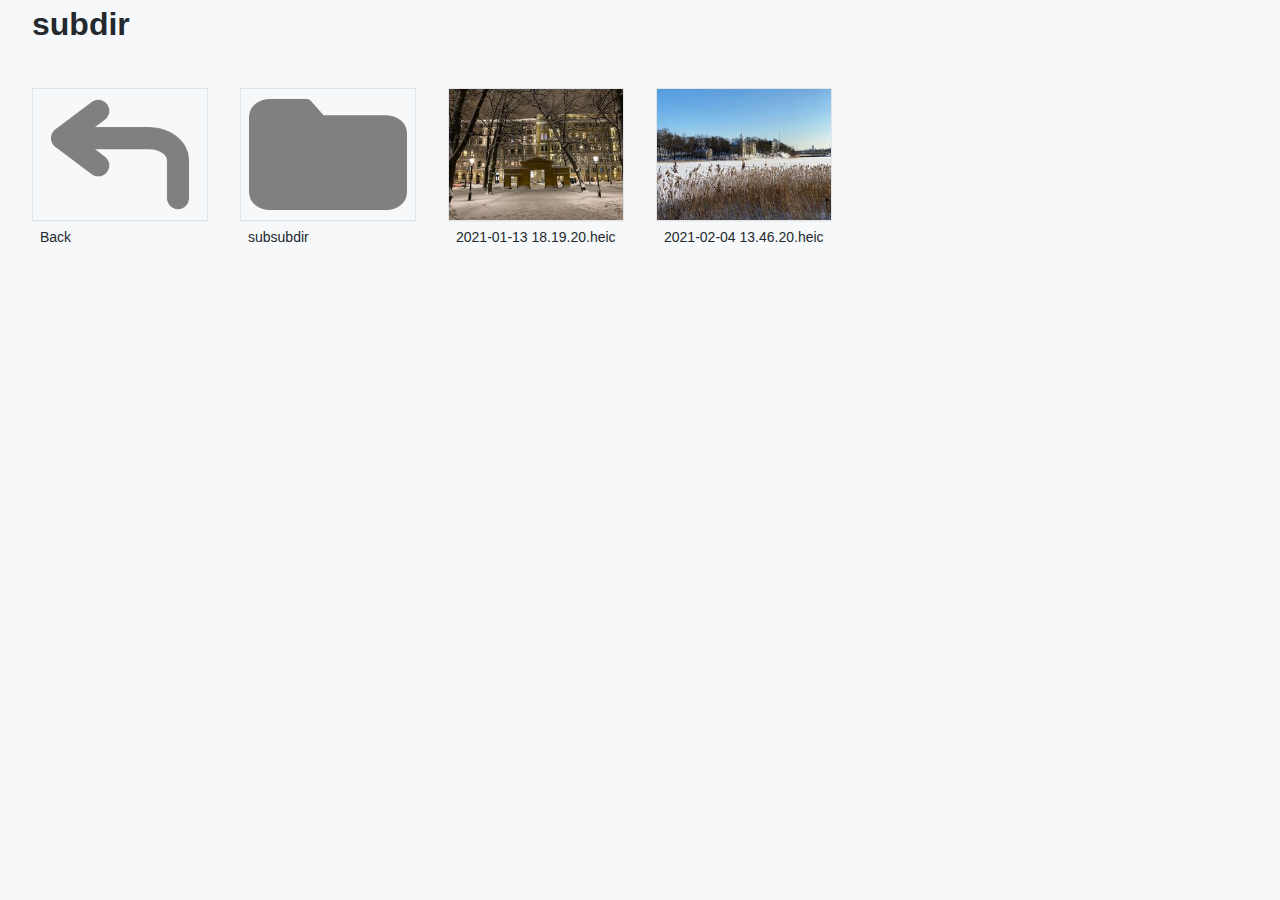
==== testing/gallery/subdir/index.html @ 71ba4998 "Merge pull request #3 from tonimelisma/rewrite" ====
<!DOCTYPE html>
<html lang="en">

<head>
  <title>subdir</title>
    <meta name="viewport" content="width=device-width, initial-scale=1">
    <meta charset="utf-8">
	
      <link href="../fastgallery.css" rel="stylesheet">
	
      <link href="../primer.css" rel="stylesheet">
	
 </head>

 <body class="bg-gray">
    <div id="thumbnails">
        <h1 class="px-2 pb-2 my-0 m-md-3 m-lg-4">subdir</h1>

        <!-- Thumbnail view. First subfolders. -->
        <div class="container-xl m-0 m-md-2 m-lg-3">
    
    
            <div class="col-4 col-md-3 col-lg-2 float-left p-md-2 p-lg-3">
                <a href="../">
                    <img class="box border border-gray box-shadow width-fit" src="../back.png" alt="Back">
                </a>
                <span class="px-2 pb-2 width-fit css-truncate css-truncate-target">Back</span>
            </div>
    

	
            <div class="col-4 col-md-3 col-lg-2 float-left p-md-2 p-lg-3">
                <a href="subsubdir">
                    <img class="box border border-gray box-shadow width-fit" src="../folder.png" alt="subsubdir">
                </a>
                <span class="px-2 pb-2 width-fit css-truncate css-truncate-target">subsubdir</span>
            </div>
	

	
            <div class="col-4 col-md-3 col-lg-2 float-left p-md-2 p-lg-3">
                <img class="box border border-gray box-shadow width-fit" src="_thumbnail/2021-01-13 18.19.20.jpg" alt="2021-01-13 18.19.20.heic" onclick="changePicture(0);displayModal(true);">
                <span class="px-2 pb-2 width-fit css-truncate css-truncate-target">2021-01-13 18.19.20.heic</span>
			</div>
	
            <div class="col-4 col-md-3 col-lg-2 float-left p-md-2 p-lg-3">
                <img class="box border border-gray box-shadow width-fit" src="_thumbnail/2021-02-04 13.46.20.jpg" alt="2021-02-04 13.46.20.heic" onclick="changePicture(1);displayModal(true);">
                <span class="px-2 pb-2 width-fit css-truncate css-truncate-target">2021-02-04 13.46.20.heic</span>
			</div>
	

        </div>
    </div>

    <!-- Modal which shows individual pictures full-screen.
         Covers thumbnail view. Hidden by default, unless URL contains
         hashtag and thumbnail name. -->
    <div class="position-fixed top-0 left-0 width-full height-full d-flex flex-column flex-justify-center flex-items-center box border border-gray box-shadow bg-gray" id="modal" hidden>
        <div class="bg-gray clearfix position-absolute top-0 p-1" id="modalHeader">
            <div class="float-right modalControl float-left" onclick="displayModal(false);">
                <i data-feather="x"></i>
            </div>
            <div class="float-right modalControl float-left">
                <a href="#" id="modalDownload" download>
                    <i data-feather="download"></i>
                </a>
            </div>
        </div>
        <div id="modalMedia" class="d-flex flex-justify-center"></div>
        <div class="bg-gray position-absolute bottom-0 d-flex flex-justify-center p-1" id="modalFooter">
            <div class="float-left modalControl float-left" onclick="prevPicture();">
                <i data-feather="chevron-left"></i>
            </div>
            <div class="mx-auto float-left width-fit css-truncate css-truncate-target" id="modalDescription"></div>
            <div class="float-right modalControl float-left" onclick="nextPicture();">
                <i data-feather="chevron-right"></i>
            </div>
        </div>
    </div>

    <!-- Statically generated javascript array of pictures on this page -->
    <script>
        const pictures = [
	
	
	{
		thumbnail: "_thumbnail/2021-01-13 18.19.20.jpg",
		fullsize: "_fullsize/2021-01-13 18.19.20.jpg",
		original: "_original/2021-01-13 18.19.20.heic",
		filename: "2021-01-13 18.19.20.heic"
	}
	
	,
	{
		thumbnail: "_thumbnail/2021-02-04 13.46.20.jpg",
		fullsize: "_fullsize/2021-02-04 13.46.20.jpg",
		original: "_original/2021-02-04 13.46.20.heic",
		filename: "2021-02-04 13.46.20.heic"
	}
	
    ]
    </script>
	
      <script src="../fastgallery.js"></script>
	
      <script src="../feather.min.js"></script>
	
    <script>
        feather.replace()
    </script>

 </body>
</html>
---- testing/gallery/fastgallery.css ----
.box {
    cursor: pointer;
}

#modalMedia {
    max-width: 100%;
    max-height: calc(100% - 74px);
}

.modalImage {
    object-fit: scale-down;
    max-width: 100%;
}

video {
    max-width: 100%;
    max-height: 100%;
}

#modalDownload {
    color: inherit;
}

#modalHeader,
#modalFooter {
    height: 37px;
    width: 360px;
}

.modalControl:hover,
.modalControl:focus {
    background-color: rgba(0, 0, 0, 0.2);
}
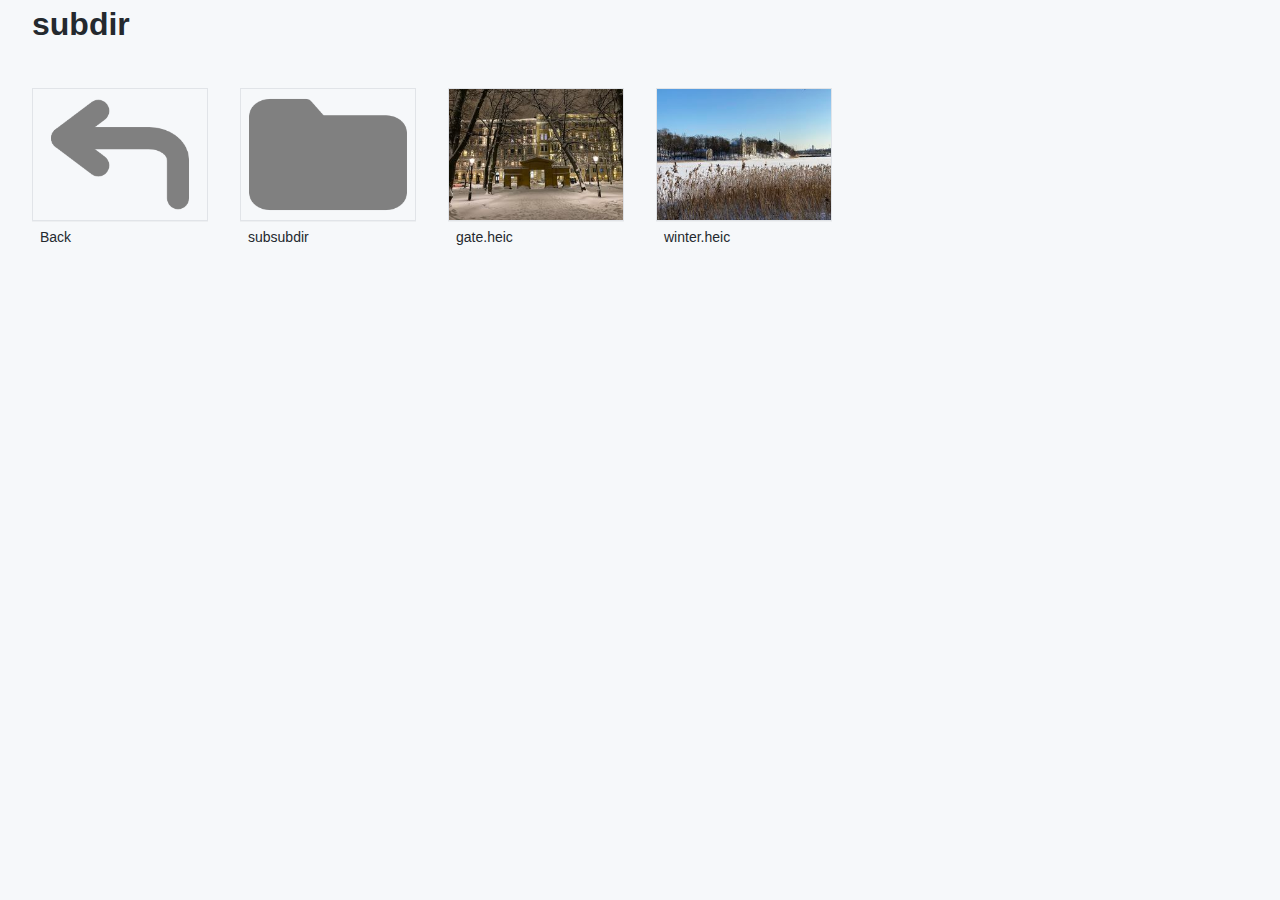
==== commit 2990ed04: "PWA capabilities alpha" ====
--- a/testing/gallery/subdir/index.html
+++ b/testing/gallery/subdir/index.html
@@ -39,13 +39,13 @@
 
 	
             <div class="col-4 col-md-3 col-lg-2 float-left p-md-2 p-lg-3">
-                <img class="box border border-gray box-shadow width-fit" src="_thumbnail/2021-01-13 18.19.20.jpg" alt="2021-01-13 18.19.20.heic" onclick="changePicture(0);displayModal(true);">
-                <span class="px-2 pb-2 width-fit css-truncate css-truncate-target">2021-01-13 18.19.20.heic</span>
+                <img class="box border border-gray box-shadow width-fit" src="_thumbnail/gate.jpg" alt="gate.heic" onclick="changePicture(0);displayModal(true);">
+                <span class="px-2 pb-2 width-fit css-truncate css-truncate-target">gate.heic</span>
 			</div>
 	
             <div class="col-4 col-md-3 col-lg-2 float-left p-md-2 p-lg-3">
-                <img class="box border border-gray box-shadow width-fit" src="_thumbnail/2021-02-04 13.46.20.jpg" alt="2021-02-04 13.46.20.heic" onclick="changePicture(1);displayModal(true);">
-                <span class="px-2 pb-2 width-fit css-truncate css-truncate-target">2021-02-04 13.46.20.heic</span>
+                <img class="box border border-gray box-shadow width-fit" src="_thumbnail/winter.jpg" alt="winter.heic" onclick="changePicture(1);displayModal(true);">
+                <span class="px-2 pb-2 width-fit css-truncate css-truncate-target">winter.heic</span>
 			</div>
 	
 
@@ -84,18 +84,18 @@
 	
 	
 	{
-		thumbnail: "_thumbnail/2021-01-13 18.19.20.jpg",
-		fullsize: "_fullsize/2021-01-13 18.19.20.jpg",
-		original: "_original/2021-01-13 18.19.20.heic",
-		filename: "2021-01-13 18.19.20.heic"
+		thumbnail: "_thumbnail/gate.jpg",
+		fullsize: "_fullsize/gate.jpg",
+		original: "_original/gate.heic",
+		filename: "gate.heic"
 	}
 	
 	,
 	{
-		thumbnail: "_thumbnail/2021-02-04 13.46.20.jpg",
-		fullsize: "_fullsize/2021-02-04 13.46.20.jpg",
-		original: "_original/2021-02-04 13.46.20.heic",
-		filename: "2021-02-04 13.46.20.heic"
+		thumbnail: "_thumbnail/winter.jpg",
+		fullsize: "_fullsize/winter.jpg",
+		original: "_original/winter.heic",
+		filename: "winter.heic"
 	}
 	
     ]
@@ -105,6 +105,8 @@
 	
       <script src="../feather.min.js"></script>
 	
+      <script src="../serviceWorker.js"></script>
+	
     <script>
         feather.replace()
     </script>
